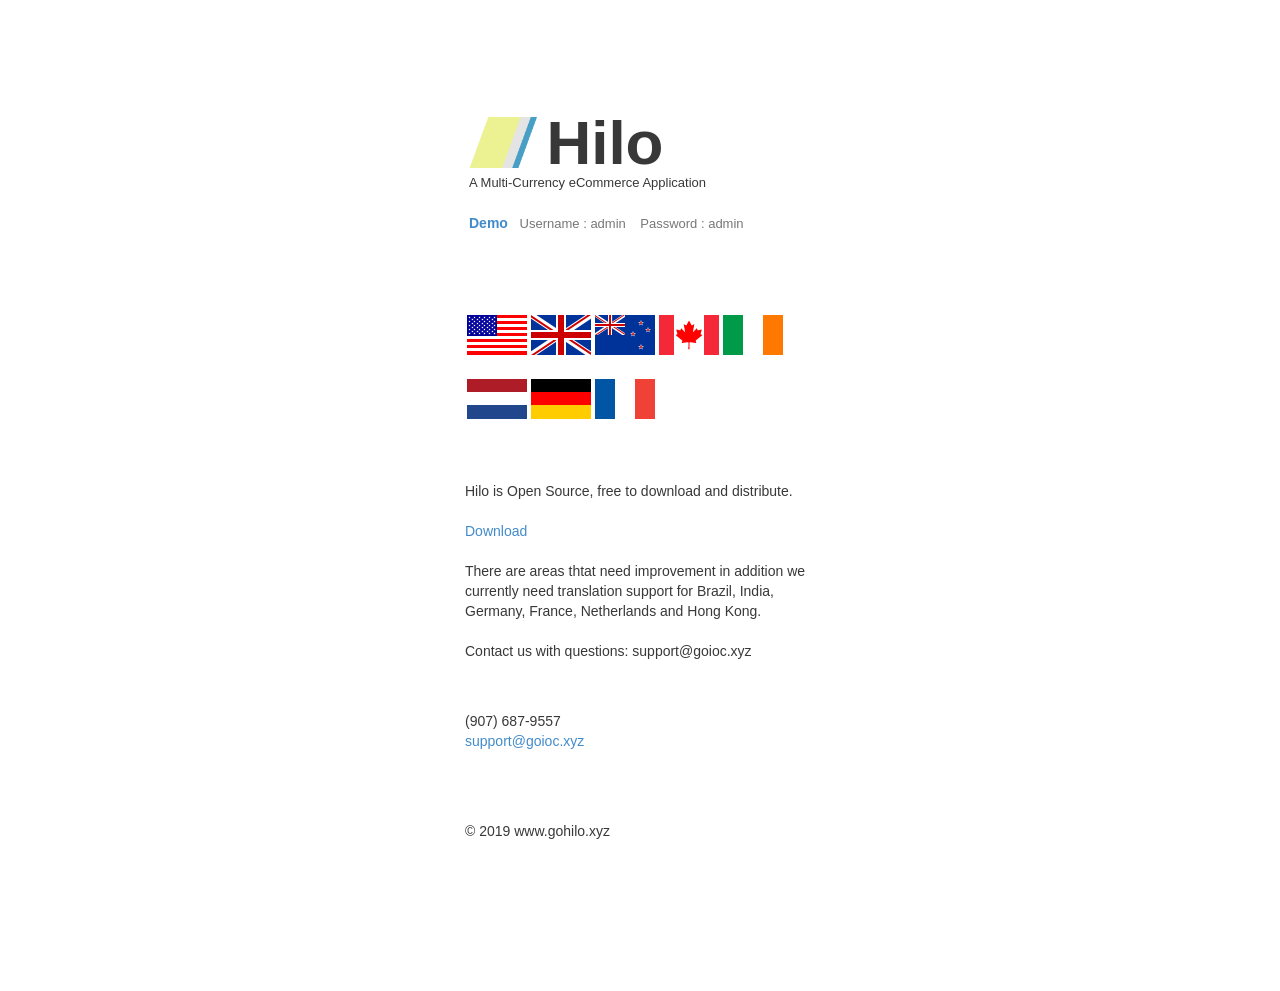
==== site/hilo/index.html @ 3211d550 "updated site" ====
<!DOCTYPE html>
<html>
<head>
	
	<title>Hilo : A Multi-Currency eCommerce Application</title>
	
	<meta name="description" content="Hilo : A Multi-Currency eCommerce Application">

	<meta name=”viewport” content=”width=device-width, initial-scale=1″>
	<meta name="viewport" content="width=device-width, initial-scale=1, maximum-scale=1, user-scalable=no">
	
	<link href="images/hilo-icon.png" rel="icon" type="image/png" />

	<link rel="stylesheet" href="css/bootstrap.min.css">
	<link rel="stylesheet" href="css/flags.min.css">

	<style type="text/css">
		html,body,
		div, span, p, blockquote,
		h1, h2, h3, h4{
			color:#393838;
			text-align: center;
		}
		p{
			text-align: left;
		}

		#hilo-logo{
			width:342px;
			margin: 112px auto 70px auto;
		}

		.project{
			font-size:62px;
			font-weight:bold;
			padding:0px;
			margin:0px 0px 0px 9px;
			line-height:1.0;
			color:#393838;
			float:left;
			display:inline-block;
		}

		.logo-icon{
			width:20%;
			float:left;
			margin-top:5px;
			display:inline-block;
		}

		.tagline{
			font-size:13px;
			text-align: left;
			display:block;
		}

		.where{
			float:left;
		}
		.clear{
			clear:both;
		}
	</style>
</head>

<body>



	<div id="content" class="container">

		<div class="col-md-4">&nbsp;</div>

		<div class="col-md-4">

			<div id="hilo-logo" class="logo hideable home">
				<img src="images/hilo-icon.png" class="logo-icon"/>
				<span class="project p" >Hilo</span>		
				<br class="clear"/>
				<span class="tagline hilo">A Multi-Currency eCommerce Application</span>

				<p>
					<br/>
					<strong><a href="http://45.77.6.219:8080/hilo/admin" target="_blank">Demo</a></strong>&nbsp;&nbsp;
					<span style="font-size:13px;color:#777">
						Username : admin&nbsp;&nbsp;&nbsp;
						Password : admin
					</span>
				</p>
			</div>


			<div class="where-row">
				<div class="where">
					<img src="blank.gif" class="flag flag-us" alt="United States" />
				</div>
				
				<div class="where">
					<img src="blank.gif" class="flag flag-gb" alt="United Kingdom" />
				</div>
				
				<div class="where">
					<img src="blank.gif" class="flag flag-nz" alt="New Zealand" />
				</div>
				
				<div class="where">
					<img src="blank.gif" class="flag flag-ca" alt="Canada" />
				</div>
				
				<div class="where">
					<img src="blank.gif" class="flag flag-ie" alt="India" />
				</div>
				
				<div class="where">
					<img src="blank.gif" class="flag flag-nl" alt="Netherlands" />
				</div>
				
				<div class="where">
					<img src="blank.gif" class="flag flag-de" alt="Germany" />
				</div>
				
				<div class="where">
					<img src="blank.gif" class="flag flag-fr" alt="France"/>
				</div>
				
				<br class="clear"/>
			</div>

			<p style="margin:50px 0px">
				Hilo is Open Source, free to download and distribute.<br/><br/>

				<a href="https://github.com/mcroteau/Hilo" target="_blank">Download</a><br/><br/>

				There are areas thtat need improvement in addition we currently need translation support for Brazil, India, Germany, France, Netherlands and Hong Kong.<br/><br/>

				Contact us with questions: support@goioc.xyz
			</p>


			<p style="margin:0px 0px 70px 0px">
				(907) 687-9557<br/>
				<a href="mailto:support@goioc.xyz">support@goioc.xyz</a>
			</p>





			<script async src="https://www.googletagmanager.com/gtag/js?id=UA-40862316-15"></script>
			<script>
			  window.dataLayer = window.dataLayer || [];
			  function gtag(){dataLayer.push(arguments);}
			  gtag('js', new Date());

			  gtag('config', 'UA-40862316-15');
			</script>



			<p style="margin-bottom:150px;">&copy; 2019 www.gohilo.xyz</p>

		</div>

		<div class="col-md-4">&nbsp;</div>

		</div>
	</body>
</html>
---- site/hilo/css/flags.min.css ----
/*!
 * Generated with CSS Flag Sprite generator (https://www.flag-sprites.com/)
 */.flag{display:inline-block;width:64px;height:64px;background:url('flags.png') no-repeat}.flag.flag-ad{background-position:-64px 0}.flag.flag-ae{background-position:-128px 0}.flag.flag-af{background-position:-192px 0}.flag.flag-ag{background-position:-256px 0}.flag.flag-ai{background-position:-320px 0}.flag.flag-al{background-position:-384px 0}.flag.flag-am{background-position:-448px 0}.flag.flag-an{background-position:-512px 0}.flag.flag-ao{background-position:-576px 0}.flag.flag-ar{background-position:-640px 0}.flag.flag-as{background-position:-704px 0}.flag.flag-at{background-position:-768px 0}.flag.flag-au{background-position:-832px 0}.flag.flag-aw{background-position:-896px 0}.flag.flag-ax{background-position:-960px 0}.flag.flag-az{background-position:0 -64px}.flag.flag-ba{background-position:-64px -64px}.flag.flag-bb{background-position:-128px -64px}.flag.flag-bd{background-position:-192px -64px}.flag.flag-be{background-position:-256px -64px}.flag.flag-bf{background-position:-320px -64px}.flag.flag-bg{background-position:-384px -64px}.flag.flag-bh{background-position:-448px -64px}.flag.flag-bi{background-position:-512px -64px}.flag.flag-bj{background-position:-576px -64px}.flag.flag-bl{background-position:-640px -64px}.flag.flag-bm{background-position:-704px -64px}.flag.flag-bn{background-position:-768px -64px}.flag.flag-bo{background-position:-832px -64px}.flag.flag-br{background-position:-896px -64px}.flag.flag-bs{background-position:-960px -64px}.flag.flag-bt{background-position:0 -128px}.flag.flag-bw{background-position:-64px -128px}.flag.flag-by{background-position:-128px -128px}.flag.flag-bz{background-position:-192px -128px}.flag.flag-ca{background-position:-256px -128px}.flag.flag-cd{background-position:-320px -128px}.flag.flag-cf{background-position:-384px -128px}.flag.flag-cg{background-position:-448px -128px}.flag.flag-ch{background-position:-512px -128px}.flag.flag-ci{background-position:-576px -128px}.flag.flag-ck{background-position:-640px -128px}.flag.flag-cl{background-position:-704px -128px}.flag.flag-cm{background-position:-768px -128px}.flag.flag-cn{background-position:-832px -128px}.flag.flag-co{background-position:-896px -128px}.flag.flag-cr{background-position:-960px -128px}.flag.flag-cu{background-position:0 -192px}.flag.flag-cv{background-position:-64px -192px}.flag.flag-cw{background-position:-128px -192px}.flag.flag-cy{background-position:-192px -192px}.flag.flag-cz{background-position:-256px -192px}.flag.flag-de{background-position:-320px -192px}.flag.flag-dj{background-position:-384px -192px}.flag.flag-dk{background-position:-448px -192px}.flag.flag-dm{background-position:-512px -192px}.flag.flag-do{background-position:-576px -192px}.flag.flag-dz{background-position:-640px -192px}.flag.flag-ec{background-position:-704px -192px}.flag.flag-ee{background-position:-768px -192px}.flag.flag-eg{background-position:-832px -192px}.flag.flag-eh{background-position:-896px -192px}.flag.flag-er{background-position:-960px -192px}.flag.flag-es{background-position:0 -256px}.flag.flag-et{background-position:-64px -256px}.flag.flag-eu{background-position:-128px -256px}.flag.flag-fi{background-position:-192px -256px}.flag.flag-fj{background-position:-256px -256px}.flag.flag-fk{background-position:-320px -256px}.flag.flag-fm{background-position:-384px -256px}.flag.flag-fo{background-position:-448px -256px}.flag.flag-fr{background-position:-512px -256px}.flag.flag-ga{background-position:-576px -256px}.flag.flag-gb{background-position:-640px -256px}.flag.flag-gd{background-position:-704px -256px}.flag.flag-ge{background-position:-768px -256px}.flag.flag-gg{background-position:-832px -256px}.flag.flag-gh{background-position:-896px -256px}.flag.flag-gi{background-position:-960px -256px}.flag.flag-gl{background-position:0 -320px}.flag.flag-gm{background-position:-64px -320px}.flag.flag-gn{background-position:-128px -320px}.flag.flag-gq{background-position:-192px -320px}.flag.flag-gr{background-position:-256px -320px}.flag.flag-gs{background-position:-320px -320px}.flag.flag-gt{background-position:-384px -320px}.flag.flag-gu{background-position:-448px -320px}.flag.flag-gw{background-position:-512px -320px}.flag.flag-gy{background-position:-576px -320px}.flag.flag-hk{background-position:-640px -320px}.flag.flag-hn{background-position:-704px -320px}.flag.flag-hr{background-position:-768px -320px}.flag.flag-ht{background-position:-832px -320px}.flag.flag-hu{background-position:-896px -320px}.flag.flag-ic{background-position:-960px -320px}.flag.flag-id{background-position:0 -384px}.flag.flag-ie{background-position:-64px -384px}.flag.flag-il{background-position:-128px -384px}.flag.flag-im{background-position:-192px -384px}.flag.flag-in{background-position:-256px -384px}.flag.flag-iq{background-position:-320px -384px}.flag.flag-ir{background-position:-384px -384px}.flag.flag-is{background-position:-448px -384px}.flag.flag-it{background-position:-512px -384px}.flag.flag-je{background-position:-576px -384px}.flag.flag-jm{background-position:-640px -384px}.flag.flag-jo{background-position:-704px -384px}.flag.flag-jp{background-position:-768px -384px}.flag.flag-ke{background-position:-832px -384px}.flag.flag-kg{background-position:-896px -384px}.flag.flag-kh{background-position:-960px -384px}.flag.flag-ki{background-position:0 -448px}.flag.flag-km{background-position:-64px -448px}.flag.flag-kn{background-position:-128px -448px}.flag.flag-kp{background-position:-192px -448px}.flag.flag-kr{background-position:-256px -448px}.flag.flag-kw{background-position:-320px -448px}.flag.flag-ky{background-position:-384px -448px}.flag.flag-kz{background-position:-448px -448px}.flag.flag-la{background-position:-512px -448px}.flag.flag-lb{background-position:-576px -448px}.flag.flag-lc{background-position:-640px -448px}.flag.flag-li{background-position:-704px -448px}.flag.flag-lk{background-position:-768px -448px}.flag.flag-lr{background-position:-832px -448px}.flag.flag-ls{background-position:-896px -448px}.flag.flag-lt{background-position:-960px -448px}.flag.flag-lu{background-position:0 -512px}.flag.flag-lv{background-position:-64px -512px}.flag.flag-ly{background-position:-128px -512px}.flag.flag-ma{background-position:-192px -512px}.flag.flag-mc{background-position:-256px -512px}.flag.flag-md{background-position:-320px -512px}.flag.flag-me{background-position:-384px -512px}.flag.flag-mf{background-position:-448px -512px}.flag.flag-mg{background-position:-512px -512px}.flag.flag-mh{background-position:-576px -512px}.flag.flag-mk{background-position:-640px -512px}.flag.flag-ml{background-position:-704px -512px}.flag.flag-mm{background-position:-768px -512px}.flag.flag-mn{background-position:-832px -512px}.flag.flag-mo{background-position:-896px -512px}.flag.flag-mp{background-position:-960px -512px}.flag.flag-mq{background-position:0 -576px}.flag.flag-mr{background-position:-64px -576px}.flag.flag-ms{background-position:-128px -576px}.flag.flag-mt{background-position:-192px -576px}.flag.flag-mu{background-position:-256px -576px}.flag.flag-mv{background-position:-320px -576px}.flag.flag-mw{background-position:-384px -576px}.flag.flag-mx{background-position:-448px -576px}.flag.flag-my{background-position:-512px -576px}.flag.flag-mz{background-position:-576px -576px}.flag.flag-na{background-position:-640px -576px}.flag.flag-nc{background-position:-704px -576px}.flag.flag-ne{background-position:-768px -576px}.flag.flag-nf{background-position:-832px -576px}.flag.flag-ng{background-position:-896px -576px}.flag.flag-ni{background-position:-960px -576px}.flag.flag-nl{background-position:0 -640px}.flag.flag-no{background-position:-64px -640px}.flag.flag-np{background-position:-128px -640px}.flag.flag-nr{background-position:-192px -640px}.flag.flag-nu{background-position:-256px -640px}.flag.flag-nz{background-position:-320px -640px}.flag.flag-om{background-position:-384px -640px}.flag.flag-pa{background-position:-448px -640px}.flag.flag-pe{background-position:-512px -640px}.flag.flag-pf{background-position:-576px -640px}.flag.flag-pg{background-position:-640px -640px}.flag.flag-ph{background-position:-704px -640px}.flag.flag-pk{background-position:-768px -640px}.flag.flag-pl{background-position:-832px -640px}.flag.flag-pn{background-position:-896px -640px}.flag.flag-pr{background-position:-960px -640px}.flag.flag-ps{background-position:0 -704px}.flag.flag-pt{background-position:-64px -704px}.flag.flag-pw{background-position:-128px -704px}.flag.flag-py{background-position:-192px -704px}.flag.flag-qa{background-position:-256px -704px}.flag.flag-ro{background-position:-320px -704px}.flag.flag-rs{background-position:-384px -704px}.flag.flag-ru{background-position:-448px -704px}.flag.flag-rw{background-position:-512px -704px}.flag.flag-sa{background-position:-576px -704px}.flag.flag-sb{background-position:-640px -704px}.flag.flag-sc{background-position:-704px -704px}.flag.flag-sd{background-position:-768px -704px}.flag.flag-se{background-position:-832px -704px}.flag.flag-sg{background-position:-896px -704px}.flag.flag-sh{background-position:-960px -704px}.flag.flag-si{background-position:0 -768px}.flag.flag-sk{background-position:-64px -768px}.flag.flag-sl{background-position:-128px -768px}.flag.flag-sm{background-position:-192px -768px}.flag.flag-sn{background-position:-256px -768px}.flag.flag-so{background-position:-320px -768px}.flag.flag-sr{background-position:-384px -768px}.flag.flag-ss{background-position:-448px -768px}.flag.flag-st{background-position:-512px -768px}.flag.flag-sv{background-position:-576px -768px}.flag.flag-sy{background-position:-640px -768px}.flag.flag-sz{background-position:-704px -768px}.flag.flag-tc{background-position:-768px -768px}.flag.flag-td{background-position:-832px -768px}.flag.flag-tf{background-position:-896px -768px}.flag.flag-tg{background-position:-960px -768px}.flag.flag-th{background-position:0 -832px}.flag.flag-tj{background-position:-64px -832px}.flag.flag-tk{background-position:-128px -832px}.flag.flag-tl{background-position:-192px -832px}.flag.flag-tm{background-position:-256px -832px}.flag.flag-tn{background-position:-320px -832px}.flag.flag-to{background-position:-384px -832px}.flag.flag-tr{background-position:-448px -832px}.flag.flag-tt{background-position:-512px -832px}.flag.flag-tv{background-position:-576px -832px}.flag.flag-tw{background-position:-640px -832px}.flag.flag-tz{background-position:-704px -832px}.flag.flag-ua{background-position:-768px -832px}.flag.flag-ug{background-position:-832px -832px}.flag.flag-us{background-position:-896px -832px}.flag.flag-uy{background-position:-960px -832px}.flag.flag-uz{background-position:0 -896px}.flag.flag-va{background-position:-64px -896px}.flag.flag-vc{background-position:-128px -896px}.flag.flag-ve{background-position:-192px -896px}.flag.flag-vg{background-position:-256px -896px}.flag.flag-vi{background-position:-320px -896px}.flag.flag-vn{background-position:-384px -896px}.flag.flag-vu{background-position:-448px -896px}.flag.flag-wf{background-position:-512px -896px}.flag.flag-ws{background-position:-576px -896px}.flag.flag-ye{background-position:-640px -896px}.flag.flag-yt{background-position:-704px -896px}.flag.flag-za{background-position:-768px -896px}.flag.flag-zm{background-position:-832px -896px}.flag.flag-zw{background-position:-896px -896px}
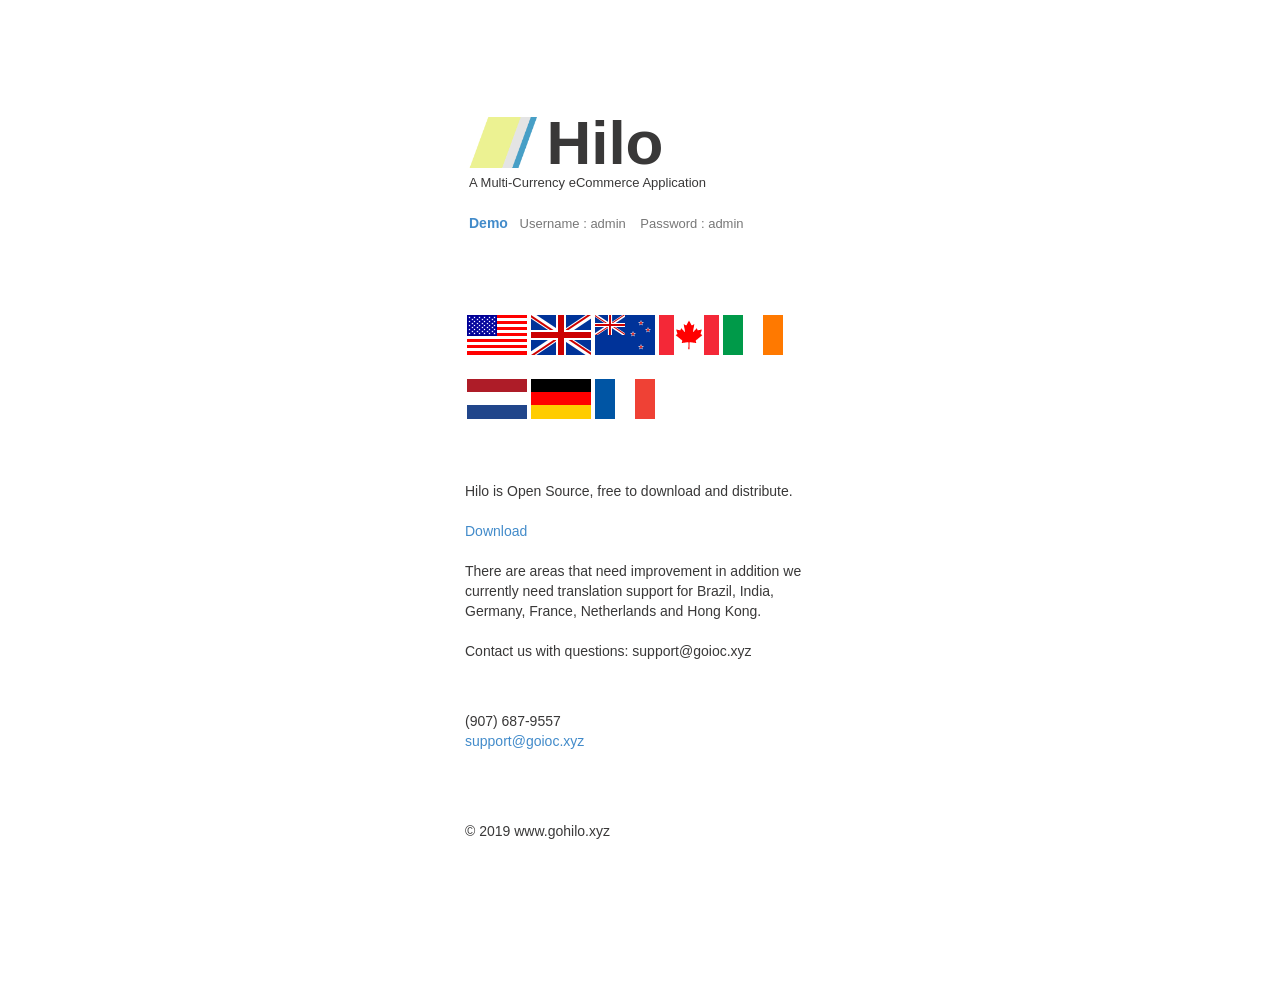
==== commit be91b38c: "admin login translated" ====
--- a/site/hilo/index.html
+++ b/site/hilo/index.html
@@ -131,7 +131,7 @@
 
 				<a href="https://github.com/mcroteau/Hilo" target="_blank">Download</a><br/><br/>
 
-				There are areas thtat need improvement in addition we currently need translation support for Brazil, India, Germany, France, Netherlands and Hong Kong.<br/><br/>
+				There are areas that need improvement in addition we currently need translation support for Brazil, India, Germany, France, Netherlands and Hong Kong.<br/><br/>
 
 				Contact us with questions: support@goioc.xyz
 			</p>
